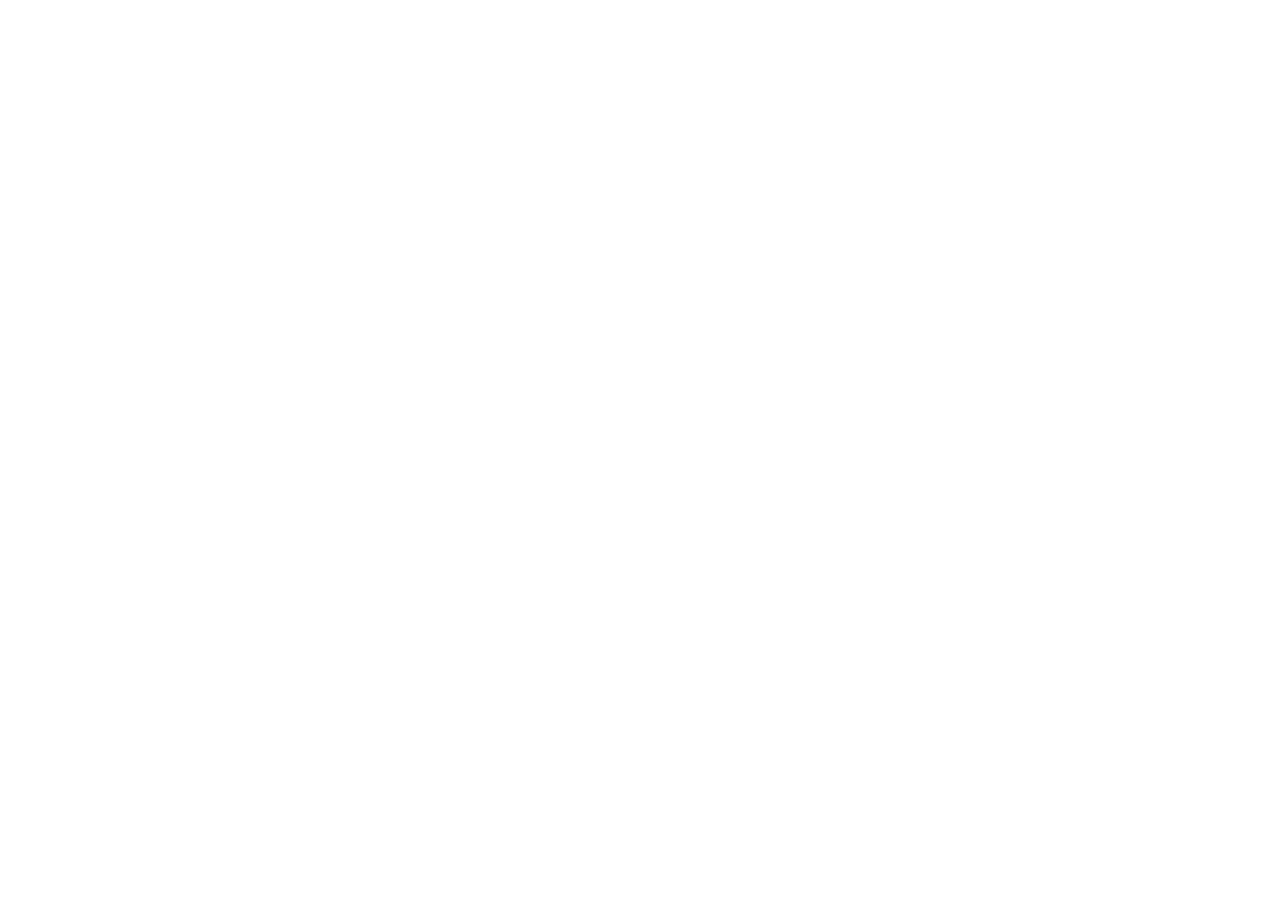
==== index.html @ 6bd3854c "new file:   index.html" ====
<!DOCTYPE html>
<html lang="en">
<head>
    <meta charset="UTF-8">
    <meta name="viewport" content="width=device-width, initial-scale=1.0">
    <title>Document</title>
</head>
<body>
    
</body>
</html>
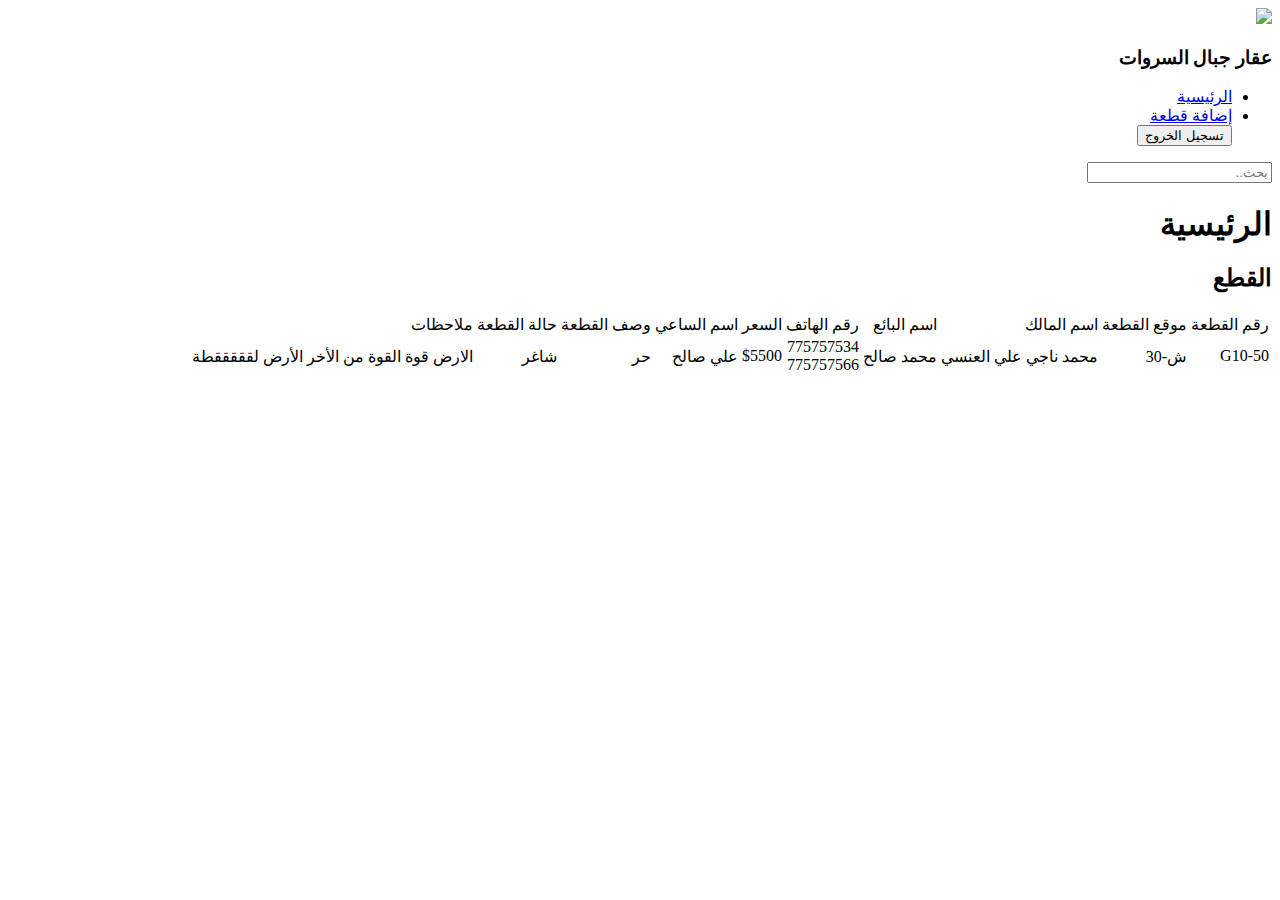
==== commit 54f2a774: "modified:   index.html     kfjdlskjsofiweij" ====
--- a/index.html
+++ b/index.html
@@ -1,11 +1,119 @@
 <!DOCTYPE html>
-<html lang="en">
-<head>
-    <meta charset="UTF-8">
-    <meta name="viewport" content="width=device-width, initial-scale=1.0">
-    <title>Document</title>
-</head>
-<body>
-    
-</body>
-</html>+<html lang="ar" dir="rtl">
+  <head>
+    <meta charset="UTF-8" />
+    <meta http-equiv="X-UA-Compatible" content="IE=edge" />
+    <meta name="viewport" content="width=device-width, initial-scale=1.0" />
+    <title>عقار جبال السروات</title>
+    <link rel="stylesheet" href="css/all.min.css" />
+    <link rel="stylesheet" href="css/framework.css" />
+    <link rel="stylesheet" href="css/master.css" />
+    <link rel="preconnect" href="https://fonts.googleapis.com" />
+    <link rel="preconnect" href="https://fonts.gstatic.com" crossorigin />
+    <link href="https://fonts.googleapis.com/css2?family=Open+Sans:wght@300;500&display=swap" rel="stylesheet" />
+  </head>
+  <body>
+    <script src="user-page.js"></script>
+    <div class="page d-flex">
+      <div class="sidebar bg-white p-20 p-relative">
+        <img class="w-100 h-100 r-half mr-auto d-block" src="images/logo1.png">
+        <h3 class="p-relative txt-c mt-0 f-font">عقار جبال السروات</h3>
+        <ul>
+          <li>
+            <a class="active d-flex align-center fs-14 c-black rad-6 p-10 f-font" href="home.html">
+              <i class="fa-regular fa-chart-bar fa-fw"></i>
+              <span>الرئيسية</span>
+            </a>
+          </li>
+          <li>
+            <a class="d-flex align-center fs-14  c-black rad-6 p-10 f-font" href="add.html">
+              <i class="fa-solid fa-gear fa-fw"></i>
+              <span>إضافة قطعة</span>
+            </a>
+          </li>
+
+          <button id="logout-button" class="b-none w-full   d-flex align-center bg-white cursor fs-14 c-black p-10 f-font" onclick="sure_logout()">
+            <i class="fa-regular fa-user fa-fw"></i>
+            <span>تسجيل الخروج</span>
+          
+          </button>
+
+          <!-- <li>
+            <a class="d-flex align-center fs-14 c-black rad-6 p-10 f-font" href="home.html">
+              <i class="fa-regular fa-user fa-fw"></i>
+              <span>تسجيل الخروج</span>
+            </a>
+          </li> -->
+          
+        </ul>
+      </div>
+      <div class="content w-full">
+        <!-- Start Head -->
+        <div class="head p-sticky bg-white p-15 between-flex">
+          <div class="search p-relative">
+            <input class="p-10 f-font" type="search" placeholder="بحث.." />
+          </div>
+          <div class="icons d-flex align-center">
+            
+          </div>
+        </div>
+        <!-- End Head -->        
+        <h1 class="p-relative f-font">الرئيسية</h1>
+        <!-- Start Projects Table -->
+        <div class="projects p-20 bg-white rad-10 m-20 ">
+          <h2 class="mt-0 mb-20 f-font">القطع</h2>
+          <div class="responsive-table ">
+            <table class="fs-15 w-full">
+              <thead>
+                <tr>
+                  <td>رقم القطعة</td>
+                  <td>موقع القطعة</td>
+                  <td>اسم المالك</td>
+                  <td>اسم البائع </td>
+                  <td>رقم الهاتف</td>
+                  <td>السعر</td>
+                  <td>اسم الساعي</td>
+                  <td>وصف القطعة</td>
+                  <td>حالة القطعة</td>
+                  <td>ملاحظات</td>
+                  
+                  
+                </tr>
+              </thead>
+              <tbody>
+                <tr>
+                  <td>G10-50</td>
+                  <td>ش-30</td>
+                  <td>محمد ناجي علي العنسي</td>
+                  <td>محمد صالح</td>
+                  <td>
+                    775757534 <br> 775757566
+                  </td>
+                  <td>
+                    $5500
+                    
+                  </td>
+                   <td>
+                  علي صالح
+                  </td>
+                  <td>
+                    حر
+                    </td>
+                  <td>
+                    <span class="label btn-shape bg-green c-white">شاغر</span>
+                    </td>
+                  <td>
+                    الارض قوة القوة من الأخر الأرض لقققققطة 
+                    </td>  
+                </tr>
+                
+              </tbody>
+            </table>
+          </div>
+        </div>
+        <!-- End Projects Table -->
+      </div>
+      
+    </div>
+  </body>
+</html>
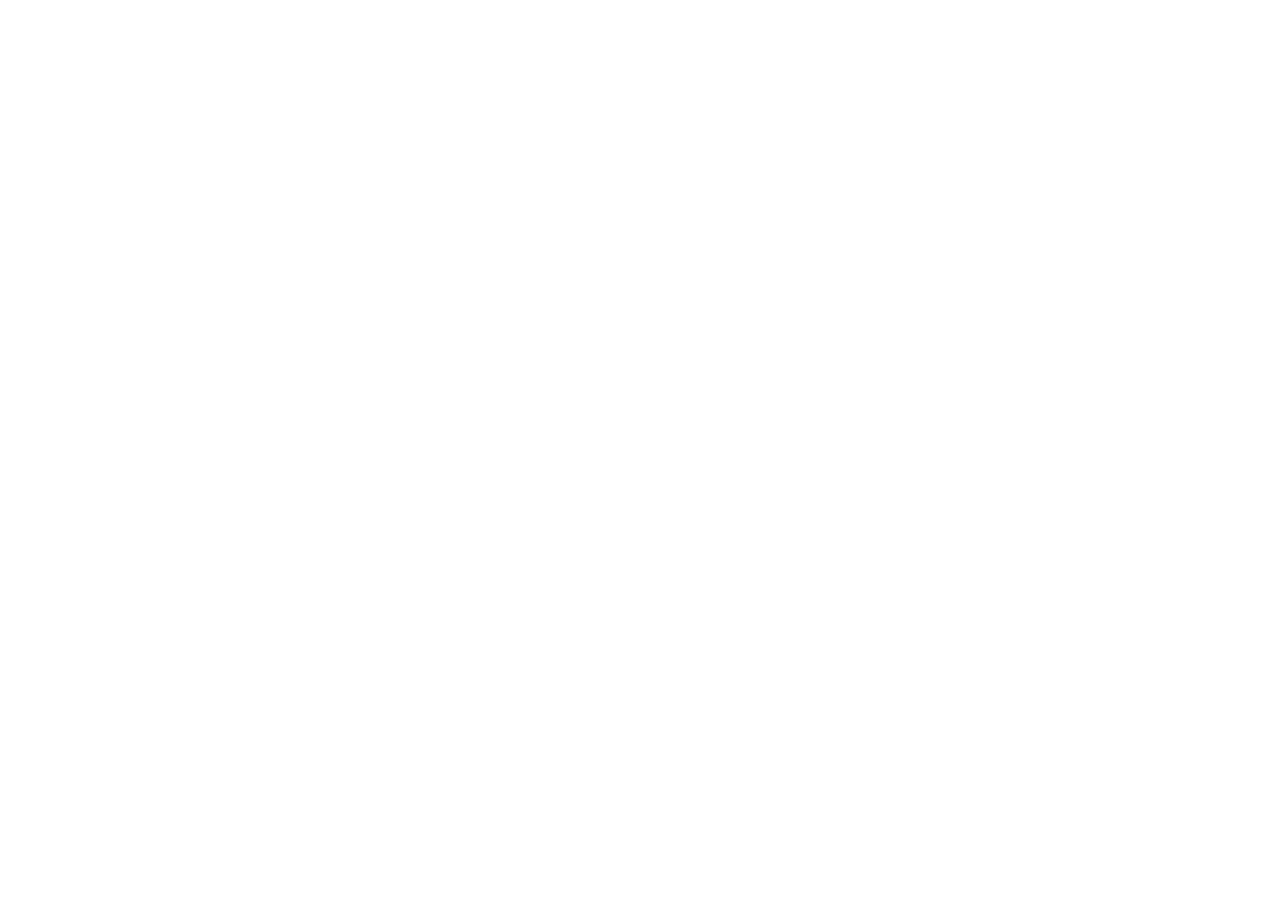
==== commit 5adf199c: "modified:   index.html تعديل اسم" ====
--- a/index.html
+++ b/index.html
@@ -1,119 +1,11 @@
 <!DOCTYPE html>
-<html lang="ar" dir="rtl">
-  <head>
-    <meta charset="UTF-8" />
-    <meta http-equiv="X-UA-Compatible" content="IE=edge" />
-    <meta name="viewport" content="width=device-width, initial-scale=1.0" />
-    <title>عقار جبال السروات</title>
-    <link rel="stylesheet" href="css/all.min.css" />
-    <link rel="stylesheet" href="css/framework.css" />
-    <link rel="stylesheet" href="css/master.css" />
-    <link rel="preconnect" href="https://fonts.googleapis.com" />
-    <link rel="preconnect" href="https://fonts.gstatic.com" crossorigin />
-    <link href="https://fonts.googleapis.com/css2?family=Open+Sans:wght@300;500&display=swap" rel="stylesheet" />
-  </head>
-  <body>
-    <script src="user-page.js"></script>
-    <div class="page d-flex">
-      <div class="sidebar bg-white p-20 p-relative">
-        <img class="w-100 h-100 r-half mr-auto d-block" src="images/logo1.png">
-        <h3 class="p-relative txt-c mt-0 f-font">عقار جبال السروات</h3>
-        <ul>
-          <li>
-            <a class="active d-flex align-center fs-14 c-black rad-6 p-10 f-font" href="home.html">
-              <i class="fa-regular fa-chart-bar fa-fw"></i>
-              <span>الرئيسية</span>
-            </a>
-          </li>
-          <li>
-            <a class="d-flex align-center fs-14  c-black rad-6 p-10 f-font" href="add.html">
-              <i class="fa-solid fa-gear fa-fw"></i>
-              <span>إضافة قطعة</span>
-            </a>
-          </li>
-
-          <button id="logout-button" class="b-none w-full   d-flex align-center bg-white cursor fs-14 c-black p-10 f-font" onclick="sure_logout()">
-            <i class="fa-regular fa-user fa-fw"></i>
-            <span>تسجيل الخروج</span>
-          
-          </button>
-
-          <!-- <li>
-            <a class="d-flex align-center fs-14 c-black rad-6 p-10 f-font" href="home.html">
-              <i class="fa-regular fa-user fa-fw"></i>
-              <span>تسجيل الخروج</span>
-            </a>
-          </li> -->
-          
-        </ul>
-      </div>
-      <div class="content w-full">
-        <!-- Start Head -->
-        <div class="head p-sticky bg-white p-15 between-flex">
-          <div class="search p-relative">
-            <input class="p-10 f-font" type="search" placeholder="بحث.." />
-          </div>
-          <div class="icons d-flex align-center">
-            
-          </div>
-        </div>
-        <!-- End Head -->        
-        <h1 class="p-relative f-font">الرئيسية</h1>
-        <!-- Start Projects Table -->
-        <div class="projects p-20 bg-white rad-10 m-20 ">
-          <h2 class="mt-0 mb-20 f-font">القطع</h2>
-          <div class="responsive-table ">
-            <table class="fs-15 w-full">
-              <thead>
-                <tr>
-                  <td>رقم القطعة</td>
-                  <td>موقع القطعة</td>
-                  <td>اسم المالك</td>
-                  <td>اسم البائع </td>
-                  <td>رقم الهاتف</td>
-                  <td>السعر</td>
-                  <td>اسم الساعي</td>
-                  <td>وصف القطعة</td>
-                  <td>حالة القطعة</td>
-                  <td>ملاحظات</td>
-                  
-                  
-                </tr>
-              </thead>
-              <tbody>
-                <tr>
-                  <td>G10-50</td>
-                  <td>ش-30</td>
-                  <td>محمد ناجي علي العنسي</td>
-                  <td>محمد صالح</td>
-                  <td>
-                    775757534 <br> 775757566
-                  </td>
-                  <td>
-                    $5500
-                    
-                  </td>
-                   <td>
-                  علي صالح
-                  </td>
-                  <td>
-                    حر
-                    </td>
-                  <td>
-                    <span class="label btn-shape bg-green c-white">شاغر</span>
-                    </td>
-                  <td>
-                    الارض قوة القوة من الأخر الأرض لقققققطة 
-                    </td>  
-                </tr>
-                
-              </tbody>
-            </table>
-          </div>
-        </div>
-        <!-- End Projects Table -->
-      </div>
-      
-    </div>
-  </body>
-</html>
+<html lang="en">
+<head>
+    <meta charset="UTF-8">
+    <meta name="viewport" content="width=device-width, initial-scale=1.0">
+    <title>مكتب السروات</title>
+</head>
+<body>
+    
+</body>
+</html>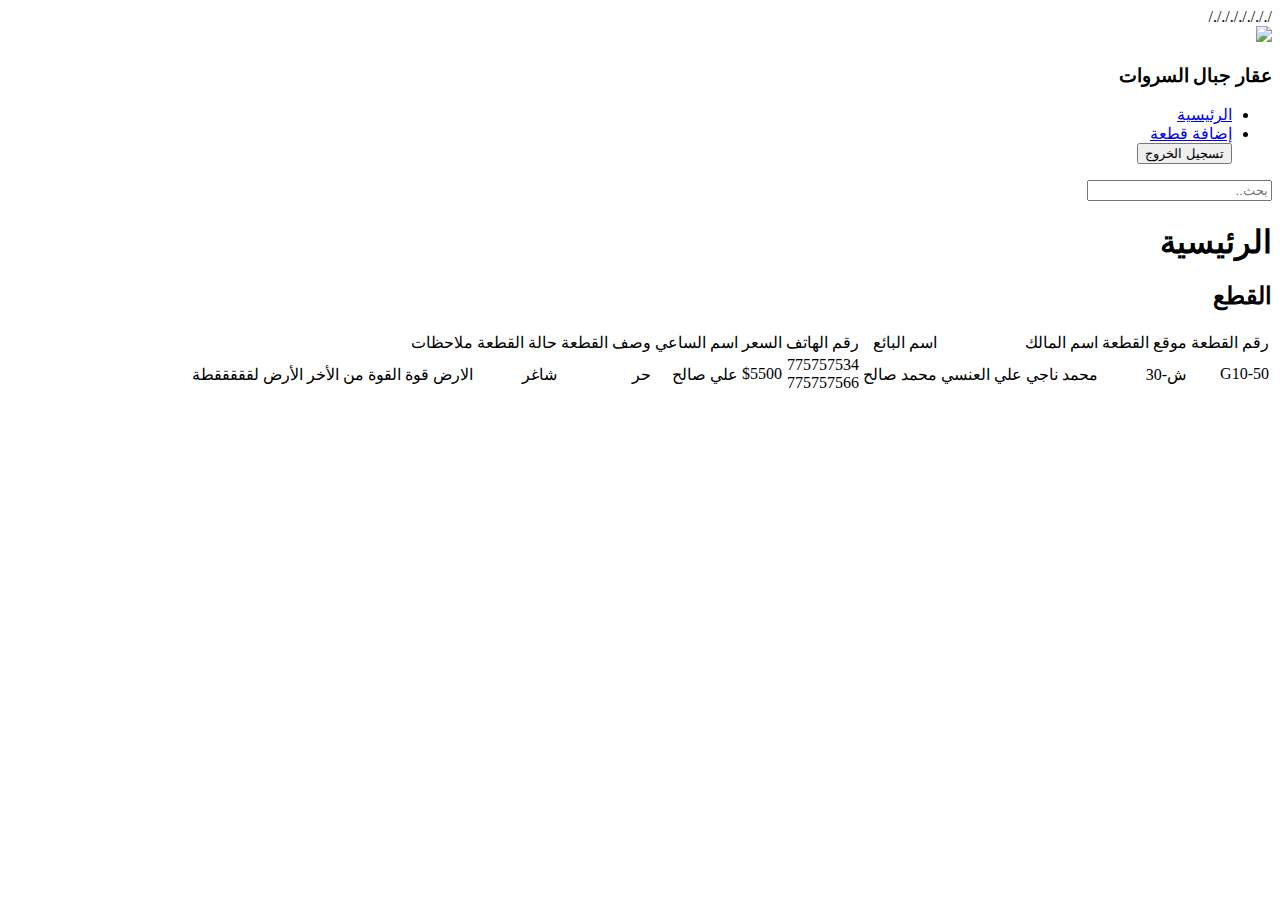
==== commit 13a88e95: "modified:   index.html" ====
--- a/index.html
+++ b/index.html
@@ -1,11 +1,140 @@
 <!DOCTYPE html>
-<html lang="en">
-<head>
-    <meta charset="UTF-8">
-    <meta name="viewport" content="width=device-width, initial-scale=1.0">
-    <title>مكتب السروات</title>
-</head>
-<body>
+<html lang="ar" dir="rtl">
+  <head>
+    <meta charset="UTF-8" />
+    <meta http-equiv="X-UA-Compatible" content="IE=edge" />
+    <meta name="viewport" content="width=device-width, initial-scale=1.0" />
+    <title>عقار جبال السروات</title>
+    <link rel="stylesheet" href="css/all.min.css" />
+    <link rel="stylesheet" href="css/framework.css" />
+    <link rel="stylesheet" href="css/master.css" />
+    <link rel="preconnect" href="https://fonts.googleapis.com" />
+    <link rel="preconnect" href="https://fonts.gstatic.com" crossorigin />
+    <link href="https://fonts.googleapis.com/css2?family=Open+Sans:wght@300;500&display=swap" rel="stylesheet" />
+  </head>
+  <body>
+
     
-</body>
-</html>+
+
+
+
+
+
+
+
+
+    /./././././././ 
+
+
+
+
+
+
+
+
+    
+    <script src="user-page.js"></script>
+    <div class="page d-flex">
+      <div class="sidebar bg-white p-20 p-relative">
+        <img class="w-100 h-100 r-half mr-auto d-block" src="images/logo1.png">
+        <h3 class="p-relative txt-c mt-0 f-font">عقار جبال السروات</h3>
+        <ul>
+          <li>
+            <a class="active d-flex align-center fs-14 c-black rad-6 p-10 f-font" href="home.html">
+              <i class="fa-regular fa-chart-bar fa-fw"></i>
+              <span>الرئيسية</span>
+            </a>
+          </li>
+          <li>
+            <a class="d-flex align-center fs-14  c-black rad-6 p-10 f-font" href="add.html">
+              <i class="fa-solid fa-gear fa-fw"></i>
+              <span>إضافة قطعة</span>
+            </a>
+          </li>
+
+          <button id="logout-button" class="b-none w-full   d-flex align-center bg-white cursor fs-14 c-black p-10 f-font" onclick="sure_logout()">
+            <i class="fa-regular fa-user fa-fw"></i>
+            <span>تسجيل الخروج</span>
+          
+          </button>
+
+          <!-- <li>
+            <a class="d-flex align-center fs-14 c-black rad-6 p-10 f-font" href="home.html">
+              <i class="fa-regular fa-user fa-fw"></i>
+              <span>تسجيل الخروج</span>
+            </a>
+          </li> -->
+          
+        </ul>
+      </div>
+      <div class="content w-full">
+        <!-- Start Head -->
+        <div class="head p-sticky bg-white p-15 between-flex">
+          <div class="search p-relative">
+            <input class="p-10 f-font" type="search" placeholder="بحث.." />
+          </div>
+          <div class="icons d-flex align-center">
+            
+          </div>
+        </div>
+        <!-- End Head -->        
+        <h1 class="p-relative f-font">الرئيسية</h1>
+        <!-- Start Projects Table -->
+        <div class="projects p-20 bg-white rad-10 m-20 ">
+          <h2 class="mt-0 mb-20 f-font">القطع</h2>
+          <div class="responsive-table ">
+            <table class="fs-15 w-full">
+              <thead>
+                <tr>
+                  <td>رقم القطعة</td>
+                  <td>موقع القطعة</td>
+                  <td>اسم المالك</td>
+                  <td>اسم البائع </td>
+                  <td>رقم الهاتف</td>
+                  <td>السعر</td>
+                  <td>اسم الساعي</td>
+                  <td>وصف القطعة</td>
+                  <td>حالة القطعة</td>
+                  <td>ملاحظات</td>
+                  
+                  
+                </tr>
+              </thead>
+              <tbody>
+                <tr>
+                  <td>G10-50</td>
+                  <td>ش-30</td>
+                  <td>محمد ناجي علي العنسي</td>
+                  <td>محمد صالح</td>
+                  <td>
+                    775757534 <br> 775757566
+                  </td>
+                  <td>
+                    $5500
+                    
+                  </td>
+                   <td>
+                  علي صالح
+                  </td>
+                  <td>
+                    حر
+                    </td>
+                  <td>
+                    <span class="label btn-shape bg-green c-white">شاغر</span>
+                    </td>
+                  <td>
+                    الارض قوة القوة من الأخر الأرض لقققققطة 
+                    </td>  
+                </tr>
+                
+              </tbody>
+            </table>
+          </div>
+        </div>
+        <!-- End Projects Table -->
+      </div>
+      
+    </div>
+  </body>
+</html>
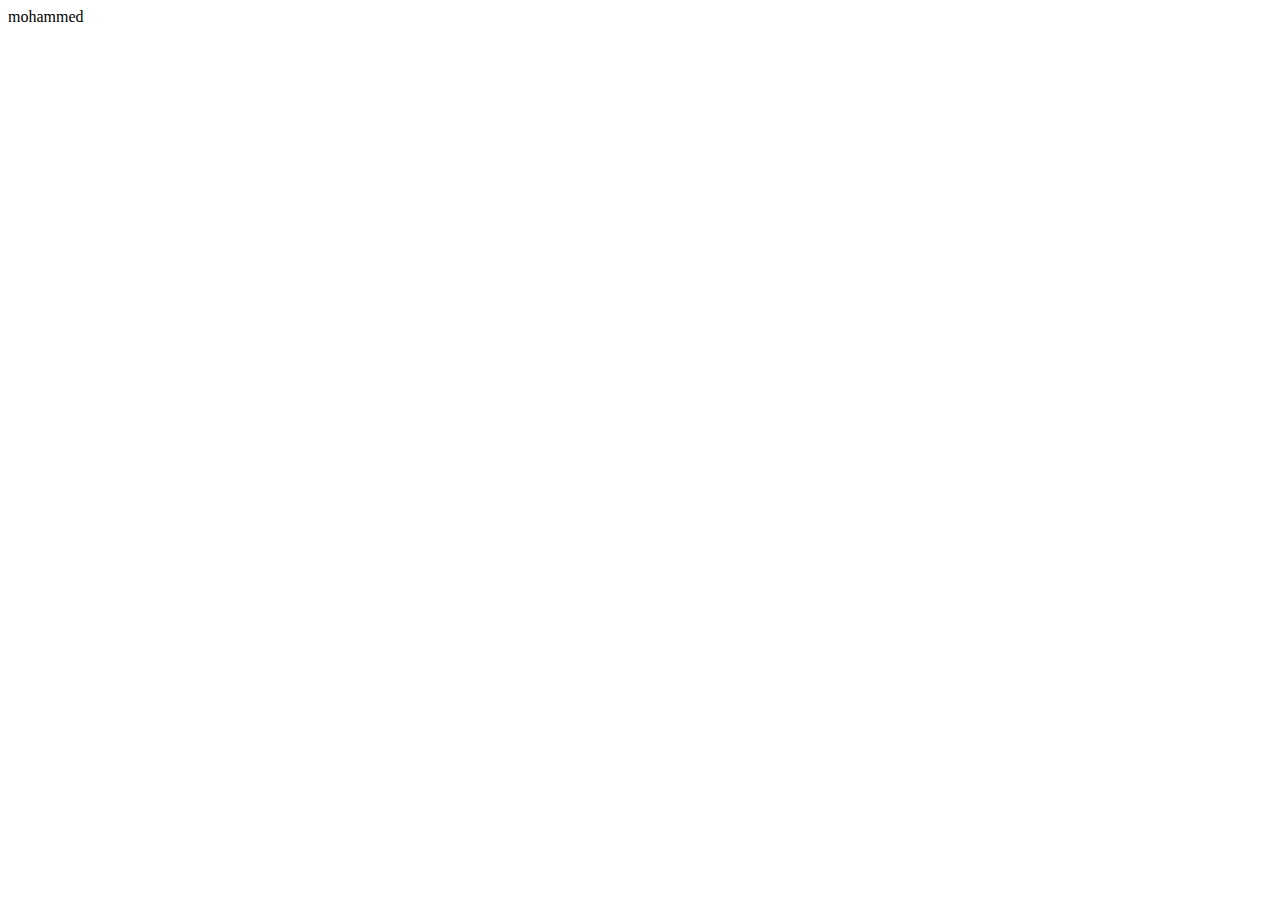
==== commit 2103d60a: "Update index.html" ====
--- a/index.html
+++ b/index.html
@@ -1,140 +1,12 @@
 <!DOCTYPE html>
-<html lang="ar" dir="rtl">
-  <head>
-    <meta charset="UTF-8" />
-    <meta http-equiv="X-UA-Compatible" content="IE=edge" />
-    <meta name="viewport" content="width=device-width, initial-scale=1.0" />
-    <title>عقار جبال السروات</title>
-    <link rel="stylesheet" href="css/all.min.css" />
-    <link rel="stylesheet" href="css/framework.css" />
-    <link rel="stylesheet" href="css/master.css" />
-    <link rel="preconnect" href="https://fonts.googleapis.com" />
-    <link rel="preconnect" href="https://fonts.gstatic.com" crossorigin />
-    <link href="https://fonts.googleapis.com/css2?family=Open+Sans:wght@300;500&display=swap" rel="stylesheet" />
-  </head>
-  <body>
-
+<html lang="en">
+<head>
+    <meta charset="UTF-8">
+    <meta name="viewport" content="width=device-width, initial-scale=1.0">
+    <title>مكتب السروات</title>
+    mohammed
+</head>
+<body>
     
-
-
-
-
-
-
-
-
-
-    /./././././././ 
-
-
-
-
-
-
-
-
-    
-    <script src="user-page.js"></script>
-    <div class="page d-flex">
-      <div class="sidebar bg-white p-20 p-relative">
-        <img class="w-100 h-100 r-half mr-auto d-block" src="images/logo1.png">
-        <h3 class="p-relative txt-c mt-0 f-font">عقار جبال السروات</h3>
-        <ul>
-          <li>
-            <a class="active d-flex align-center fs-14 c-black rad-6 p-10 f-font" href="home.html">
-              <i class="fa-regular fa-chart-bar fa-fw"></i>
-              <span>الرئيسية</span>
-            </a>
-          </li>
-          <li>
-            <a class="d-flex align-center fs-14  c-black rad-6 p-10 f-font" href="add.html">
-              <i class="fa-solid fa-gear fa-fw"></i>
-              <span>إضافة قطعة</span>
-            </a>
-          </li>
-
-          <button id="logout-button" class="b-none w-full   d-flex align-center bg-white cursor fs-14 c-black p-10 f-font" onclick="sure_logout()">
-            <i class="fa-regular fa-user fa-fw"></i>
-            <span>تسجيل الخروج</span>
-          
-          </button>
-
-          <!-- <li>
-            <a class="d-flex align-center fs-14 c-black rad-6 p-10 f-font" href="home.html">
-              <i class="fa-regular fa-user fa-fw"></i>
-              <span>تسجيل الخروج</span>
-            </a>
-          </li> -->
-          
-        </ul>
-      </div>
-      <div class="content w-full">
-        <!-- Start Head -->
-        <div class="head p-sticky bg-white p-15 between-flex">
-          <div class="search p-relative">
-            <input class="p-10 f-font" type="search" placeholder="بحث.." />
-          </div>
-          <div class="icons d-flex align-center">
-            
-          </div>
-        </div>
-        <!-- End Head -->        
-        <h1 class="p-relative f-font">الرئيسية</h1>
-        <!-- Start Projects Table -->
-        <div class="projects p-20 bg-white rad-10 m-20 ">
-          <h2 class="mt-0 mb-20 f-font">القطع</h2>
-          <div class="responsive-table ">
-            <table class="fs-15 w-full">
-              <thead>
-                <tr>
-                  <td>رقم القطعة</td>
-                  <td>موقع القطعة</td>
-                  <td>اسم المالك</td>
-                  <td>اسم البائع </td>
-                  <td>رقم الهاتف</td>
-                  <td>السعر</td>
-                  <td>اسم الساعي</td>
-                  <td>وصف القطعة</td>
-                  <td>حالة القطعة</td>
-                  <td>ملاحظات</td>
-                  
-                  
-                </tr>
-              </thead>
-              <tbody>
-                <tr>
-                  <td>G10-50</td>
-                  <td>ش-30</td>
-                  <td>محمد ناجي علي العنسي</td>
-                  <td>محمد صالح</td>
-                  <td>
-                    775757534 <br> 775757566
-                  </td>
-                  <td>
-                    $5500
-                    
-                  </td>
-                   <td>
-                  علي صالح
-                  </td>
-                  <td>
-                    حر
-                    </td>
-                  <td>
-                    <span class="label btn-shape bg-green c-white">شاغر</span>
-                    </td>
-                  <td>
-                    الارض قوة القوة من الأخر الأرض لقققققطة 
-                    </td>  
-                </tr>
-                
-              </tbody>
-            </table>
-          </div>
-        </div>
-        <!-- End Projects Table -->
-      </div>
-      
-    </div>
-  </body>
+</body>
 </html>
